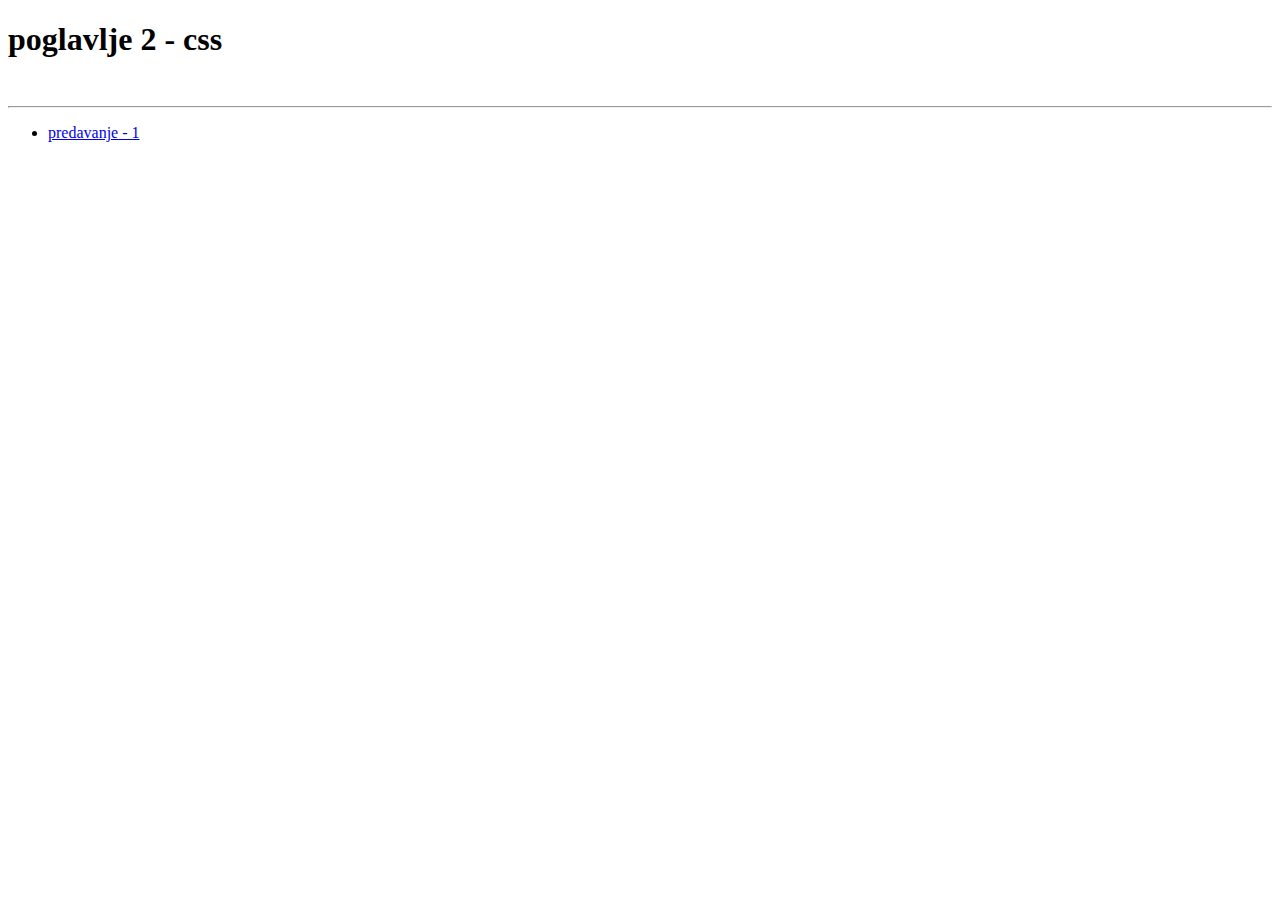
==== index.html @ 55f3259f "uvod_selektori" ====
<!DOCTYPE html>
<html lang="en">
  <head>
    <meta charset="UTF-8" />
    <meta http-equiv="X-UA-Compatible" content="IE=edge" />
    <meta name="viewport" content="width=device-width, initial-scale=1.0" />
    <link rel="stylesheet" href="./css/pred1.css" />
    <title>Poglavlje 2 - CSS</title>
  </head>
  <body>
    <h1>Poglavlje 2 - CSS</h1>
    <br />
    <hr />
    <ul>
      <li><a href="./pred1.html">Predavanje - 1</a></li>
    </ul>
  </body>
</html>
---- css/pred1.css ----
/* Primjer selektora koji dohvaća sve elemente */

* {
  text-transform: lowercase;
}

/* Primjer selektora taga */
h2 {
  transform: rotate(2deg);
}

/* Primjer klasnog selektora */

.zabava {
  text-transform: uppercase;
}

/* Primjer ID selektora */
#setanje {
  text-align: right;
}

/* Proba selektora sa 2 klase - prvo se izvršava prva pa onda druga!!!! */
.prva {
  color: green;
}
.druga {
  color: yellow;
}
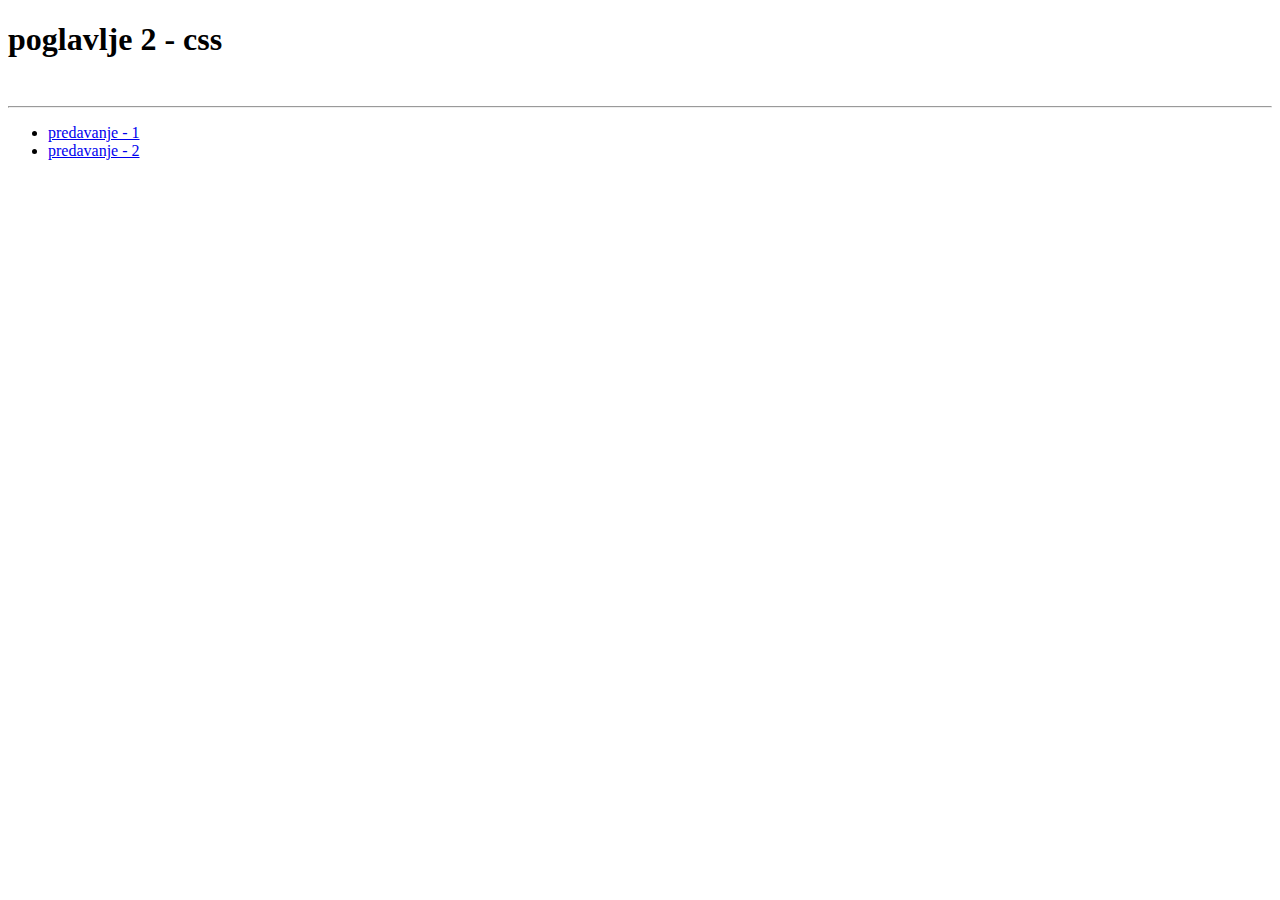
==== commit 8518485a: "css_pred2" ====
--- a/index.html
+++ b/index.html
@@ -13,6 +13,7 @@
     <hr />
     <ul>
       <li><a href="./pred1.html">Predavanje - 1</a></li>
+      <li><a href="./pred2.html">Predavanje - 2</a></li>
     </ul>
   </body>
 </html>
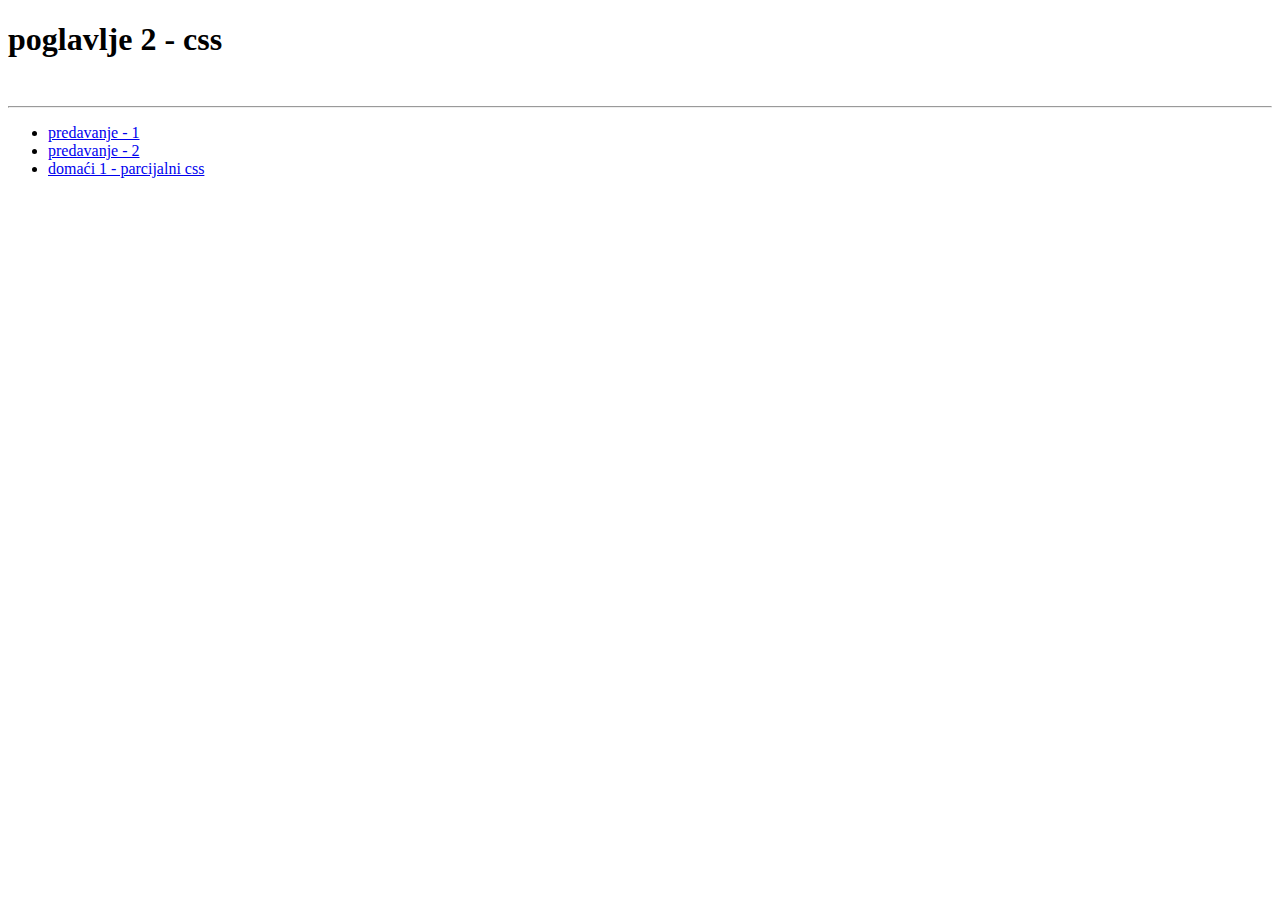
==== commit 9709bf45: "domaci1" ====
--- a/index.html
+++ b/index.html
@@ -14,6 +14,7 @@
     <ul>
       <li><a href="./pred1.html">Predavanje - 1</a></li>
       <li><a href="./pred2.html">Predavanje - 2</a></li>
+      <li><a href="https://ivan-turk.github.io/parcijalni_ispit_html/">Domaći 1 - Parcijalni CSS</a></li>
     </ul>
   </body>
 </html>
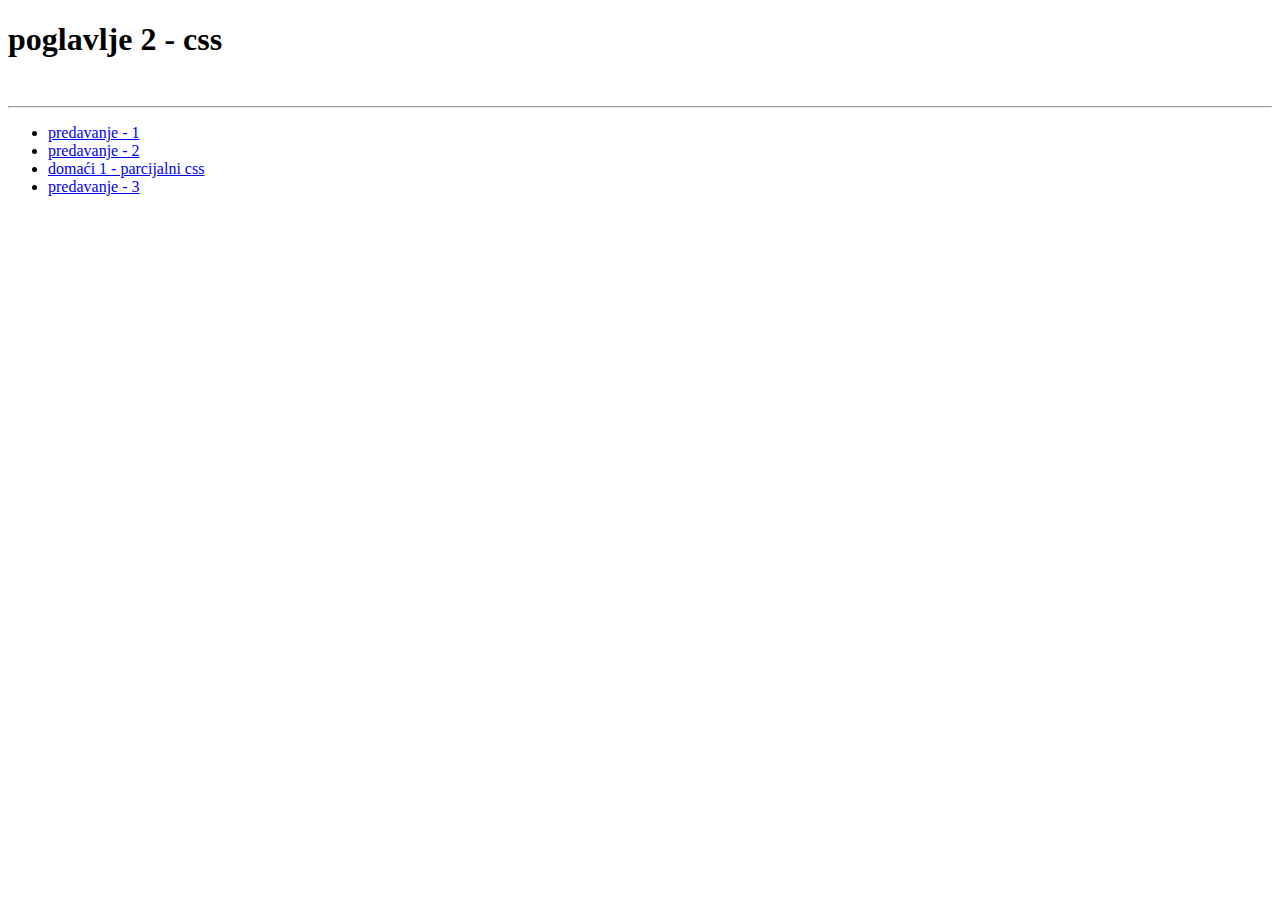
==== commit 5d07130f: "pred3_cssV2" ====
--- a/index.html
+++ b/index.html
@@ -15,6 +15,7 @@
       <li><a href="./pred1.html">Predavanje - 1</a></li>
       <li><a href="./pred2.html">Predavanje - 2</a></li>
       <li><a href="https://ivan-turk.github.io/parcijalni_ispit_html/">Domaći 1 - Parcijalni CSS</a></li>
+      <li><a href="./pred3.html">Predavanje - 3</a></li>
     </ul>
   </body>
 </html>
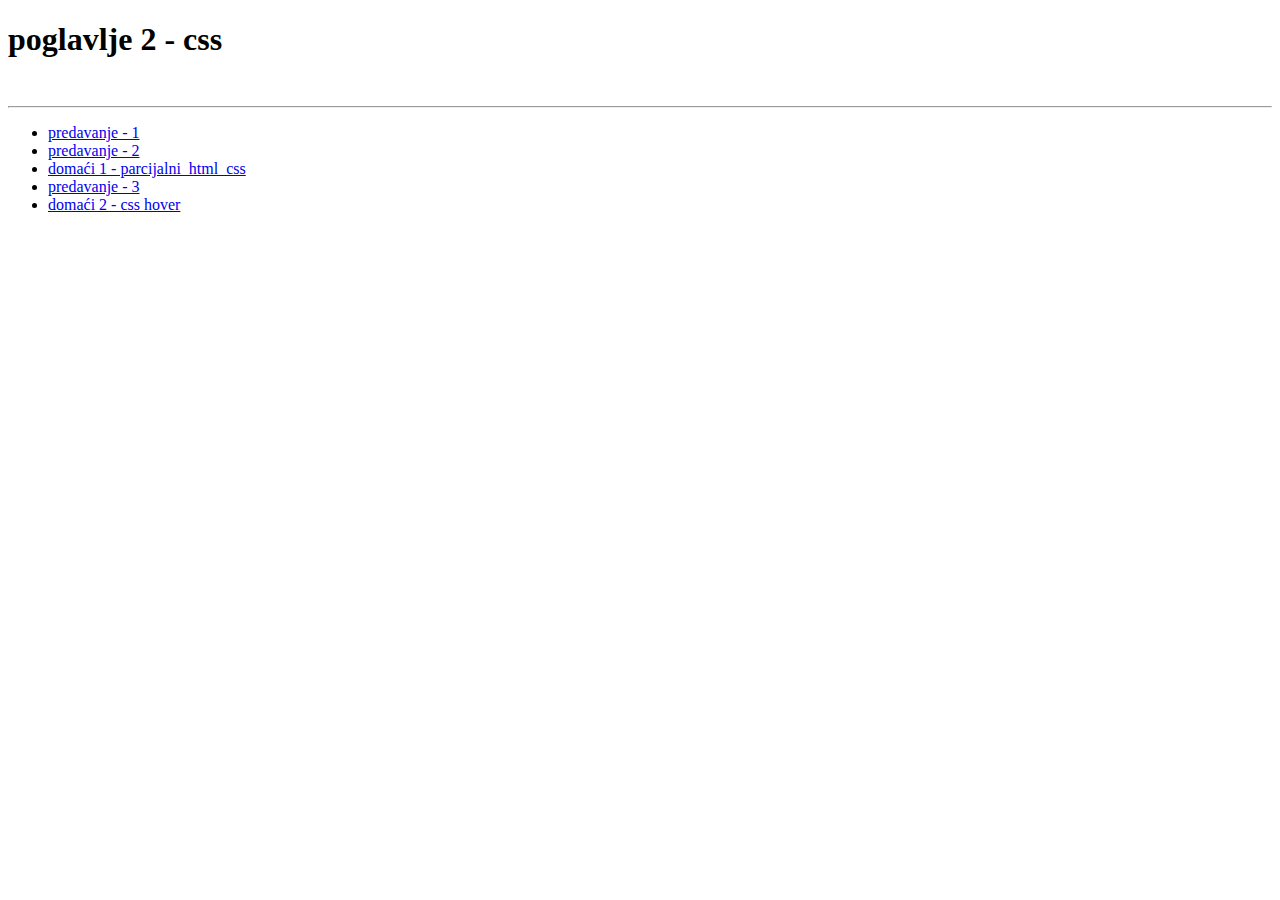
==== commit 0436812e: "domaci2_hover" ====
--- a/index.html
+++ b/index.html
@@ -14,8 +14,9 @@
     <ul>
       <li><a href="./pred1.html">Predavanje - 1</a></li>
       <li><a href="./pred2.html">Predavanje - 2</a></li>
-      <li><a href="https://ivan-turk.github.io/parcijalni_ispit_html/">Domaći 1 - Parcijalni CSS</a></li>
+      <li><a href="https://ivan-turk.github.io/parcijalni_ispit_html/">Domaći 1 - Parcijalni_html_CSS</a></li>
       <li><a href="./pred3.html">Predavanje - 3</a></li>
+      <li><a href="https://ivan-turk.github.io/parcijalni_ispit_html/">Domaći 2 - CSS Hover</a></li>
     </ul>
   </body>
 </html>
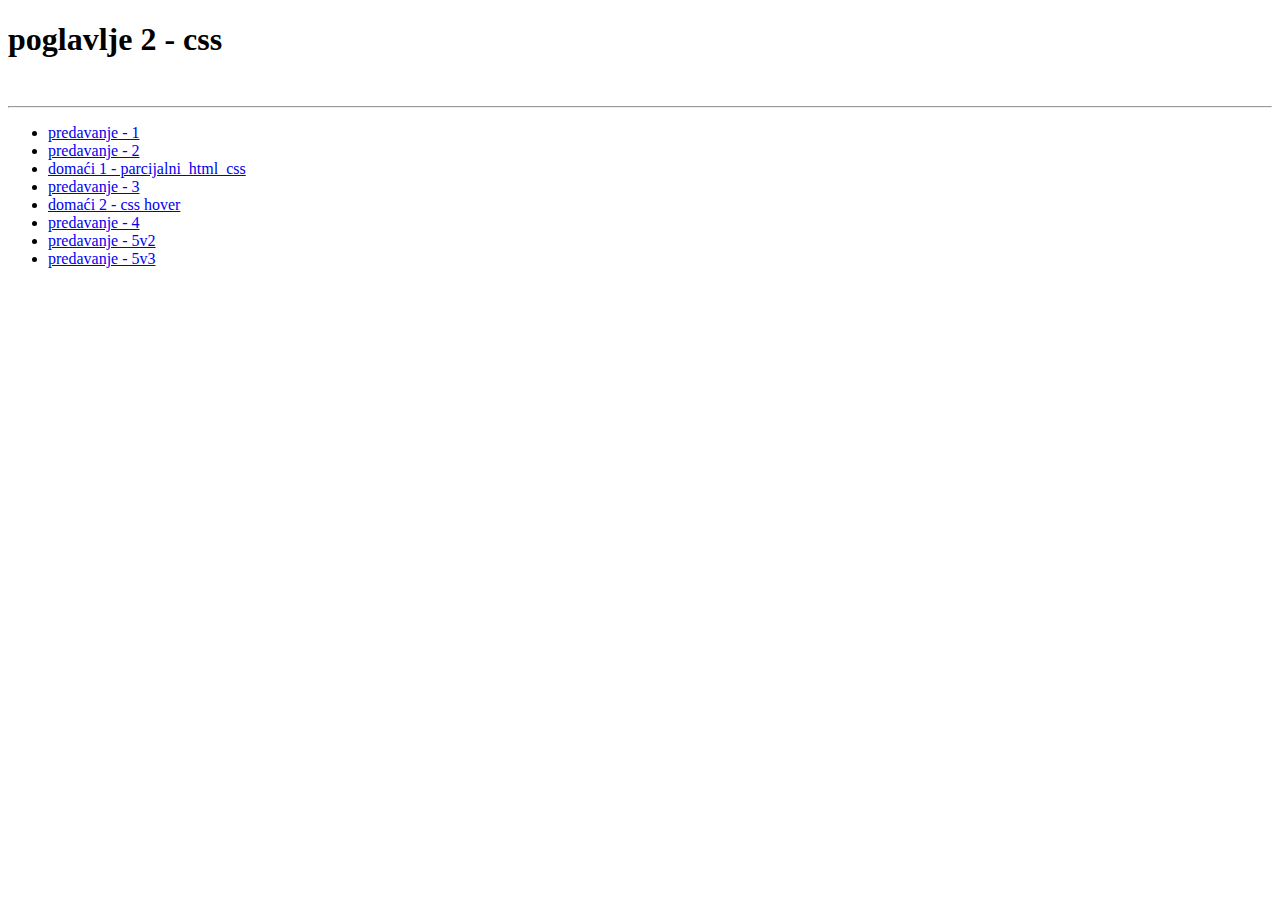
==== commit 80428e2f: "css_pozicije_flex_uvodV2" ====
--- a/index.html
+++ b/index.html
@@ -17,6 +17,9 @@
       <li><a href="https://ivan-turk.github.io/parcijalni_ispit_html/">Domaći 1 - Parcijalni_html_CSS</a></li>
       <li><a href="./pred3.html">Predavanje - 3</a></li>
       <li><a href="https://ivan-turk.github.io/parcijalni_ispit_html/">Domaći 2 - CSS Hover</a></li>
+      <li><a href="./pred4.html">Predavanje - 4</a></li>
+      <li><a href="./pred5V2.html">Predavanje - 5v2</a></li>
+      <li><a href="./pred5V3.html">Predavanje - 5v3</a></li>
     </ul>
   </body>
 </html>
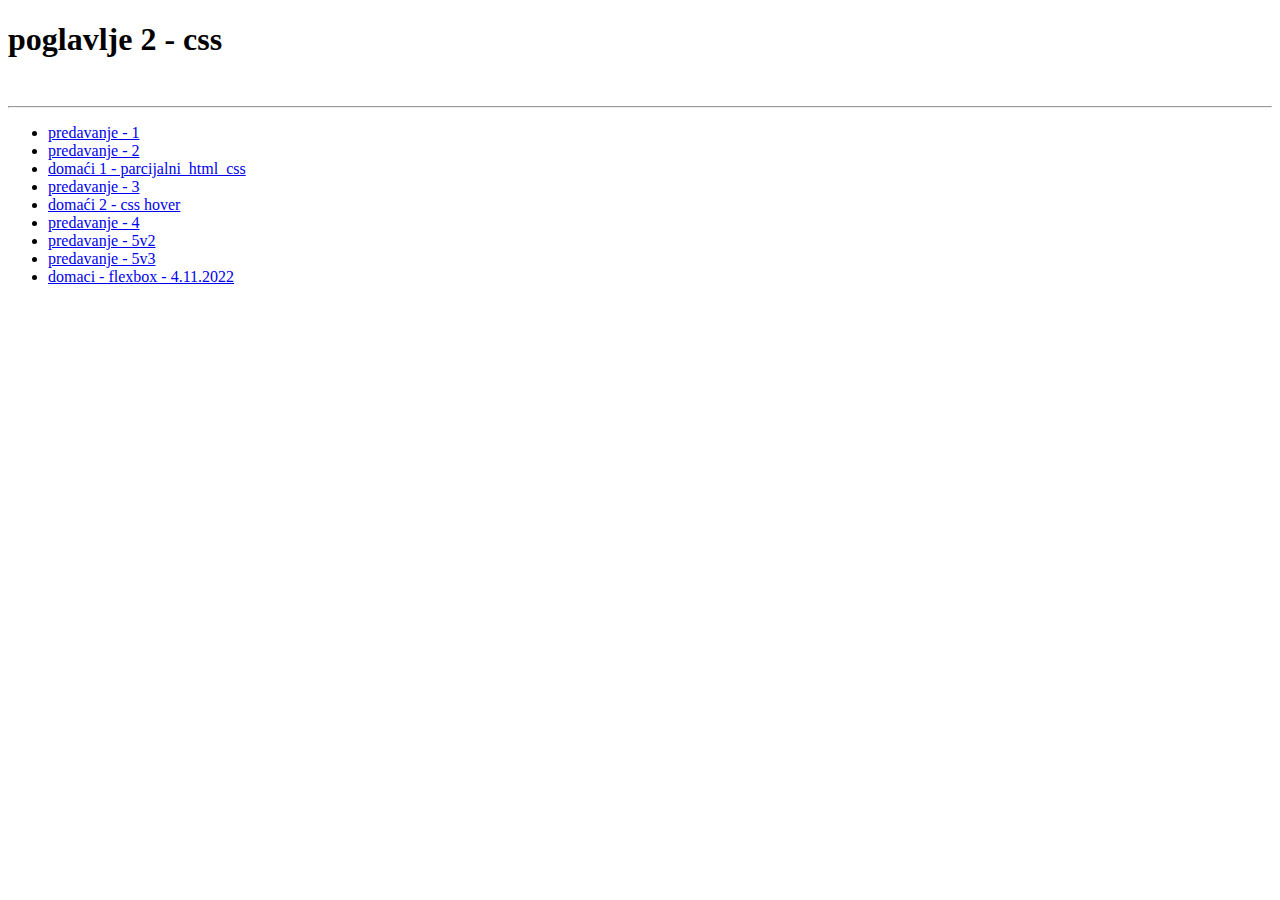
==== commit 7d5e059a: "domaci_flexboxV1" ====
--- a/index.html
+++ b/index.html
@@ -20,6 +20,7 @@
       <li><a href="./pred4.html">Predavanje - 4</a></li>
       <li><a href="./pred5V2.html">Predavanje - 5v2</a></li>
       <li><a href="./pred5V3.html">Predavanje - 5v3</a></li>
+      <li><a href="./domaci_flexbox.html">Domaci - flexbox - 4.11.2022</a></li>
     </ul>
   </body>
 </html>
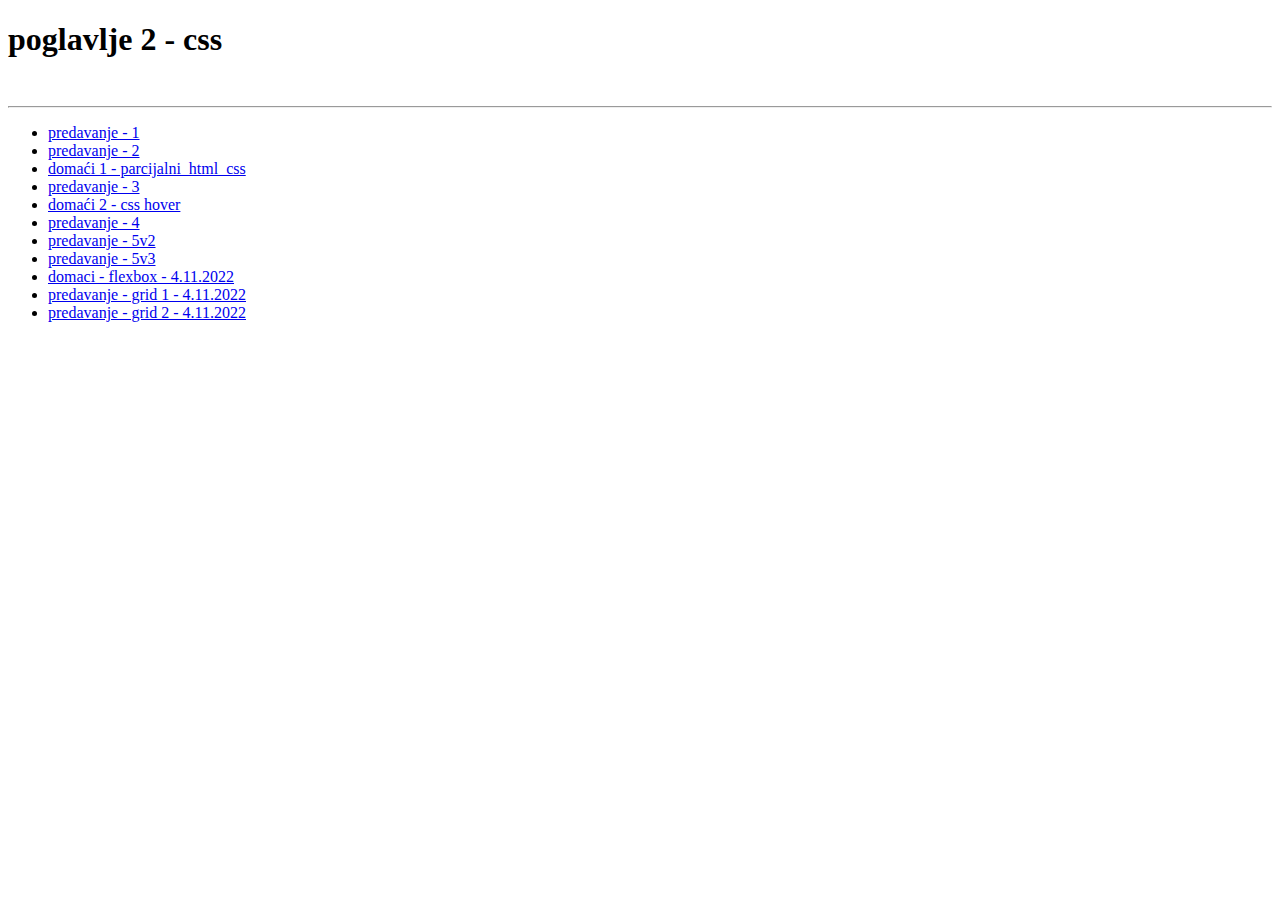
==== commit 389c2d1e: "grid1_grid2" ====
--- a/index.html
+++ b/index.html
@@ -21,6 +21,8 @@
       <li><a href="./pred5V2.html">Predavanje - 5v2</a></li>
       <li><a href="./pred5V3.html">Predavanje - 5v3</a></li>
       <li><a href="./domaci_flexbox.html">Domaci - flexbox - 4.11.2022</a></li>
+      <li><a href="./grid1.html">Predavanje - Grid 1 - 4.11.2022</a></li>
+      <li><a href="./grid2.html">Predavanje - Grid 2 - 4.11.2022</a></li>
     </ul>
   </body>
 </html>
